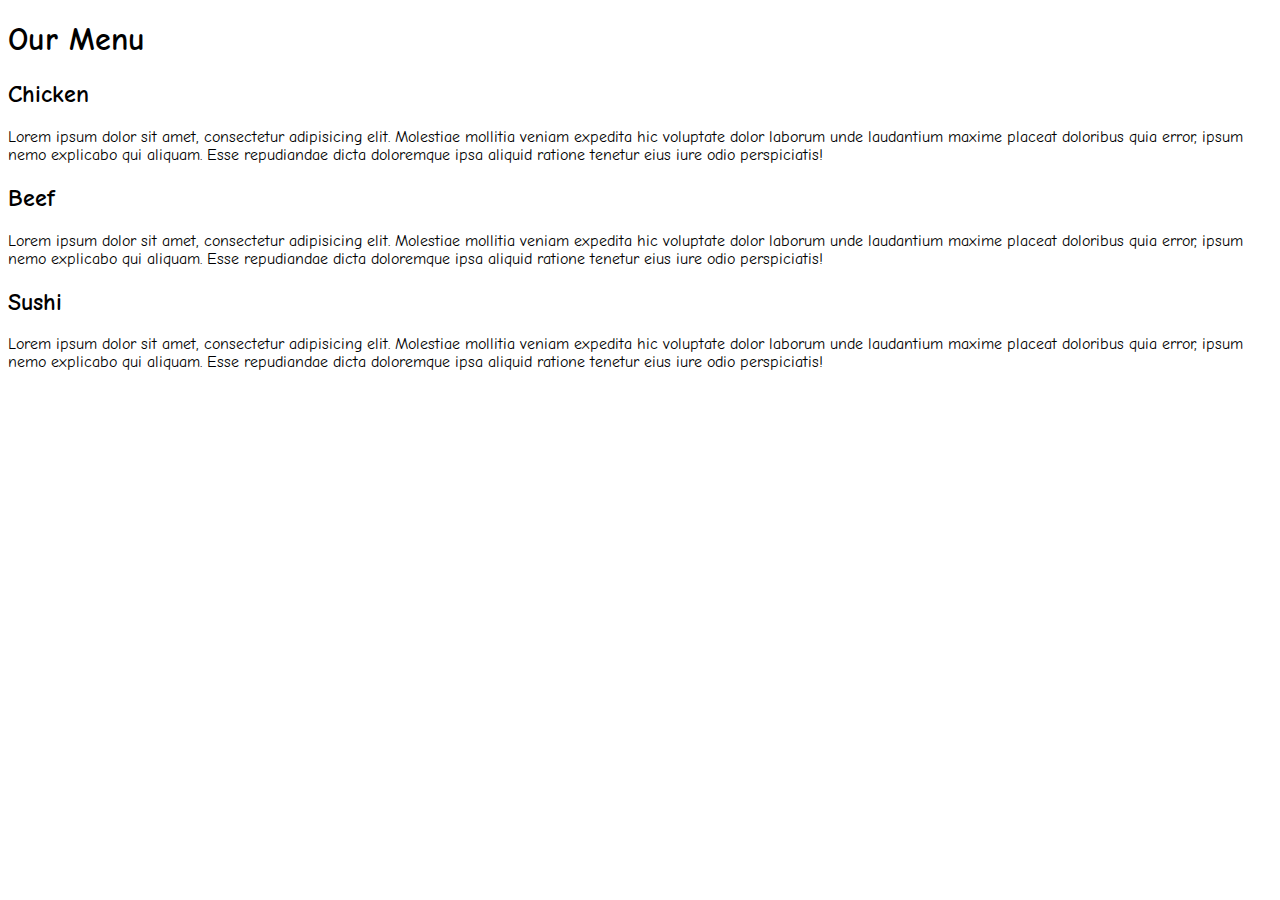
==== index.html @ 7165bdbc "Initialized Speed run" ====
<!DOCTYPE html>
<html lang="en">
<head>
    <meta charset="UTF-8">
    <meta http-equiv="X-UA-Compatible" content="IE=edge">
    <meta name="viewport" content="width=device-width, initial-scale=1.0">
    <link rel="preconnect" href="https://fonts.googleapis.com"> 
    <link rel="preconnect" href="https://fonts.gstatic.com" crossorigin> 
    <link href="https://fonts.googleapis.com/css2?family=Comic+Neue:wght@700&family=Lato:wght@700&display=swap" rel="stylesheet">
    <link rel="stylesheet" href="css/styles.css">
    <title>Week 2</title>
</head>
<body>
    <h1>Our Menu</h1>

    <div>
        <div>
            <h2>Chicken</h2>
            <p>Lorem ipsum dolor sit amet, consectetur adipisicing elit. Molestiae mollitia veniam expedita hic voluptate dolor laborum unde laudantium maxime placeat doloribus quia error, ipsum nemo explicabo qui aliquam. Esse repudiandae dicta doloremque ipsa aliquid ratione tenetur eius iure odio perspiciatis!</p>           
        </div>
        <div>
            <h2>Beef</h2>
            <p>Lorem ipsum dolor sit amet, consectetur adipisicing elit. Molestiae mollitia veniam expedita hic voluptate dolor laborum unde laudantium maxime placeat doloribus quia error, ipsum nemo explicabo qui aliquam. Esse repudiandae dicta doloremque ipsa aliquid ratione tenetur eius iure odio perspiciatis!</p>
        </div>
        <div>
            <h2>Sushi</h2>
            <p>Lorem ipsum dolor sit amet, consectetur adipisicing elit. Molestiae mollitia veniam expedita hic voluptate dolor laborum unde laudantium maxime placeat doloribus quia error, ipsum nemo explicabo qui aliquam. Esse repudiandae dicta doloremque ipsa aliquid ratione tenetur eius iure odio perspiciatis!</p>
        </div>
    </div>
    
</body>
</html>
---- css/styles.css ----
body {
    font-family: 'Comic Neue', cursive;;
}
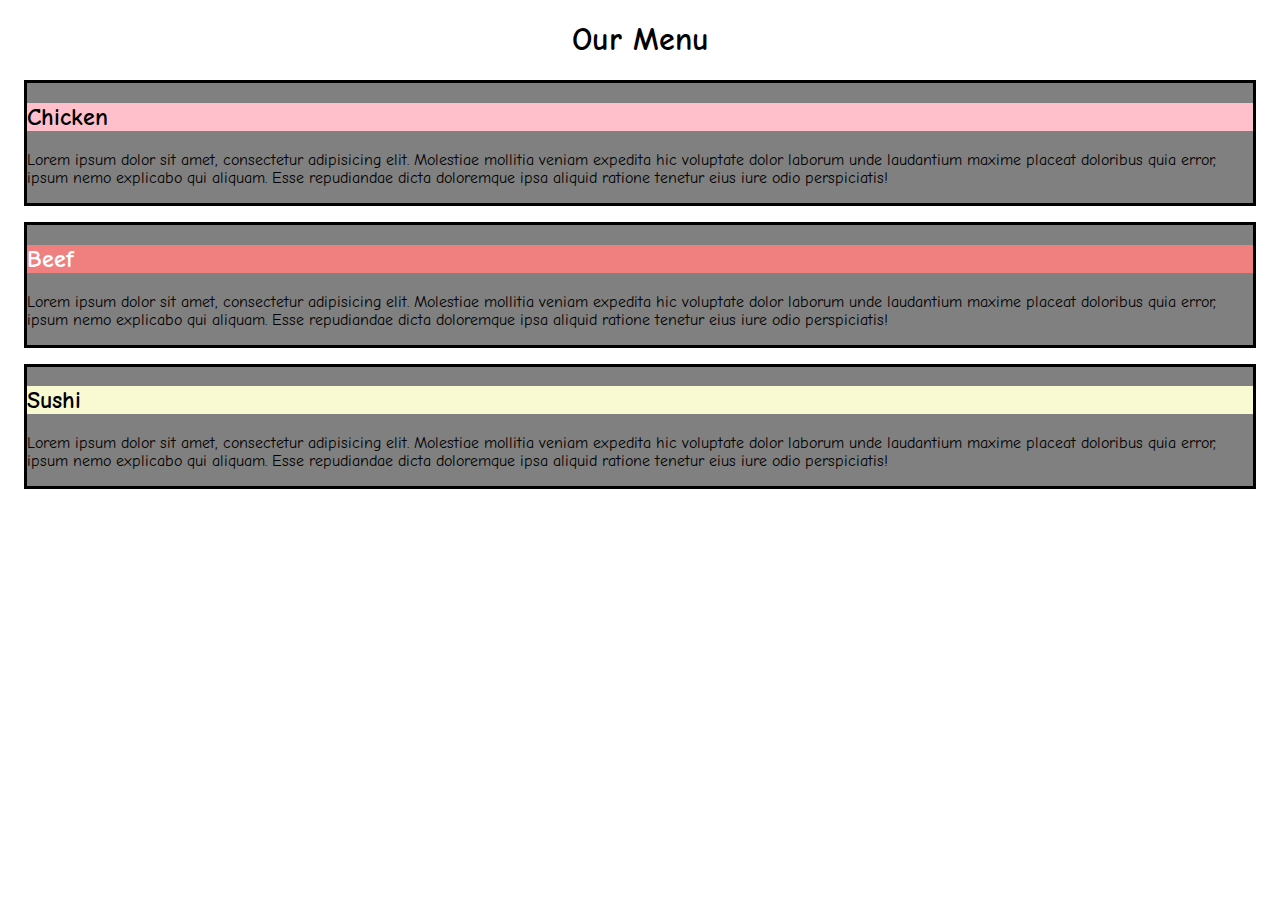
==== commit 98eed8e0: "Added titles" ====
--- a/index.html
+++ b/index.html
@@ -14,16 +14,16 @@
     <h1>Our Menu</h1>
 
     <div>
-        <div>
-            <h2>Chicken</h2>
+        <div class="box">
+            <h2 class="chicken">Chicken</h2>
             <p>Lorem ipsum dolor sit amet, consectetur adipisicing elit. Molestiae mollitia veniam expedita hic voluptate dolor laborum unde laudantium maxime placeat doloribus quia error, ipsum nemo explicabo qui aliquam. Esse repudiandae dicta doloremque ipsa aliquid ratione tenetur eius iure odio perspiciatis!</p>           
         </div>
-        <div>
-            <h2>Beef</h2>
+        <div class="box">
+            <h2 class="beef">Beef</h2>
             <p>Lorem ipsum dolor sit amet, consectetur adipisicing elit. Molestiae mollitia veniam expedita hic voluptate dolor laborum unde laudantium maxime placeat doloribus quia error, ipsum nemo explicabo qui aliquam. Esse repudiandae dicta doloremque ipsa aliquid ratione tenetur eius iure odio perspiciatis!</p>
         </div>
-        <div>
-            <h2>Sushi</h2>
+        <div class="box">
+            <h2 class="sushi">Sushi</h2>
             <p>Lorem ipsum dolor sit amet, consectetur adipisicing elit. Molestiae mollitia veniam expedita hic voluptate dolor laborum unde laudantium maxime placeat doloribus quia error, ipsum nemo explicabo qui aliquam. Esse repudiandae dicta doloremque ipsa aliquid ratione tenetur eius iure odio perspiciatis!</p>
         </div>
     </div>
--- a/css/styles.css
+++ b/css/styles.css
@@ -1,3 +1,27 @@
 body {
     font-family: 'Comic Neue', cursive;;
+}
+
+h1 {
+    text-align: center;
+}
+
+.box {
+    background-color: grey;
+    border-style: solid;
+    border-color: black;
+    margin: 1rem;
+}
+
+h2.chicken {
+    background-color: pink;
+}
+
+h2.beef {
+    color: white;
+    background-color: lightcoral;
+}
+
+h2.sushi {
+    background-color: lightgoldenrodyellow;
 }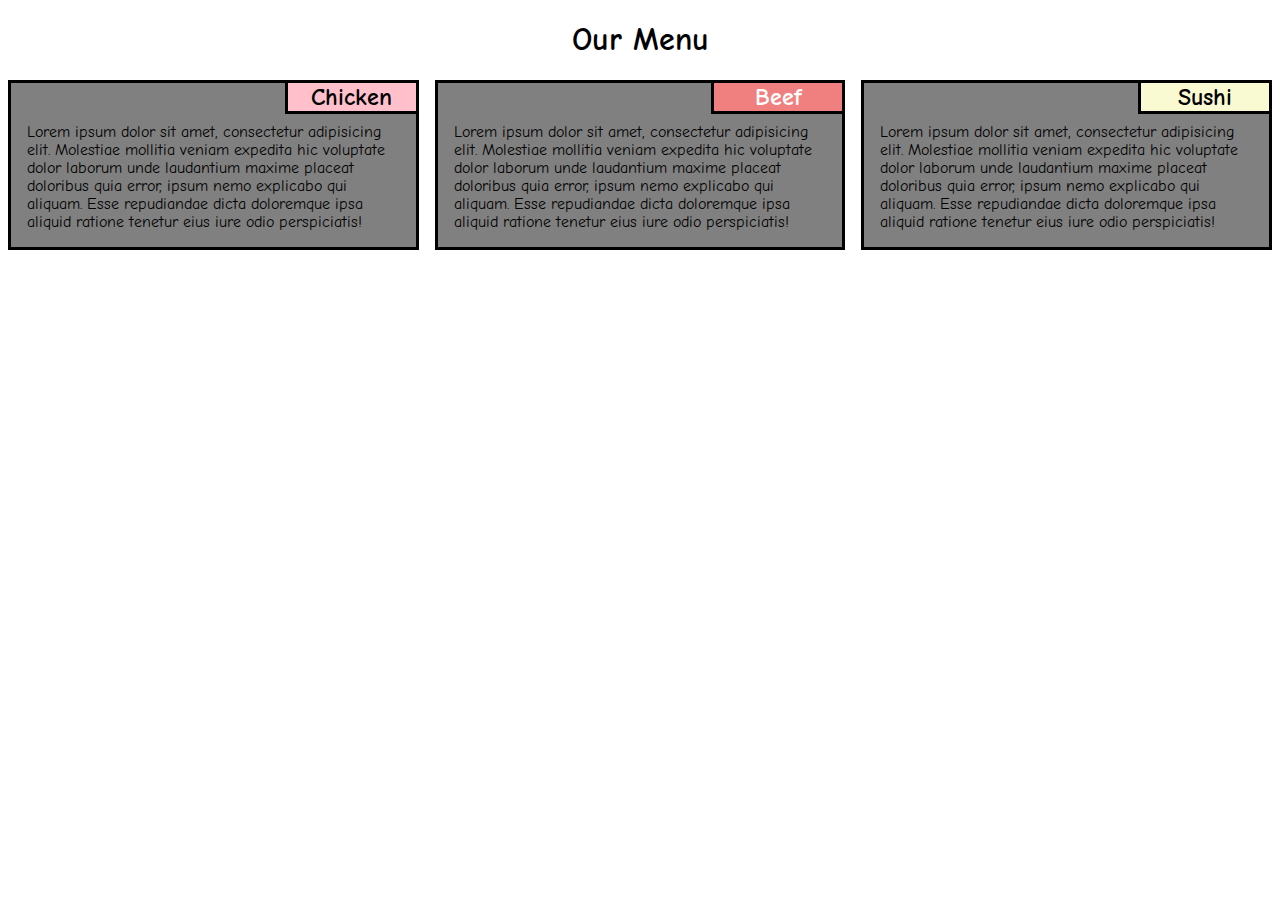
==== commit 04c06032: "Added Responsive Design" ====
--- a/index.html
+++ b/index.html
@@ -13,7 +13,7 @@
 <body>
     <h1>Our Menu</h1>
 
-    <div>
+    <div class="row">
         <div class="box">
             <h2 class="chicken">Chicken</h2>
             <p>Lorem ipsum dolor sit amet, consectetur adipisicing elit. Molestiae mollitia veniam expedita hic voluptate dolor laborum unde laudantium maxime placeat doloribus quia error, ipsum nemo explicabo qui aliquam. Esse repudiandae dicta doloremque ipsa aliquid ratione tenetur eius iure odio perspiciatis!</p>           
@@ -22,7 +22,7 @@
             <h2 class="beef">Beef</h2>
             <p>Lorem ipsum dolor sit amet, consectetur adipisicing elit. Molestiae mollitia veniam expedita hic voluptate dolor laborum unde laudantium maxime placeat doloribus quia error, ipsum nemo explicabo qui aliquam. Esse repudiandae dicta doloremque ipsa aliquid ratione tenetur eius iure odio perspiciatis!</p>
         </div>
-        <div class="box">
+        <div class="box col-span-all">
             <h2 class="sushi">Sushi</h2>
             <p>Lorem ipsum dolor sit amet, consectetur adipisicing elit. Molestiae mollitia veniam expedita hic voluptate dolor laborum unde laudantium maxime placeat doloribus quia error, ipsum nemo explicabo qui aliquam. Esse repudiandae dicta doloremque ipsa aliquid ratione tenetur eius iure odio perspiciatis!</p>
         </div>
--- a/css/styles.css
+++ b/css/styles.css
@@ -10,7 +10,20 @@
     background-color: grey;
     border-style: solid;
     border-color: black;
-    margin: 1rem;
+    /* margin: 1rem; */
+    position: relative;
+}
+
+h2 {
+    width: 8rem;
+    text-align: center;
+    position: absolute;
+    right: 0px;
+    margin-top: 0;
+    border-style: solid;
+    border-color: black;
+    border-top: 0px;
+    border-right: 0px;
 }
 
 h2.chicken {
@@ -24,4 +37,38 @@
 
 h2.sushi {
     background-color: lightgoldenrodyellow;
-}+}
+
+h2 ~ p {
+    padding-top: 1.5rem;
+    margin: 1rem 1rem;
+}
+
+@media (min-width: 992px) {
+    .row {
+        display: grid;
+        grid-template-columns: auto auto auto;
+        gap: 1rem;
+    }
+}
+
+@media (min-width: 768px) and (max-width: 991px) {
+    .row {
+        display: grid;
+        grid-template-columns: auto auto;
+        gap: 1rem;
+    }
+
+    .col-span-all {
+        grid-column: 1 / 3;
+    }
+}
+
+@media (max-width: 767px) {
+    .row {
+        display: grid;
+        grid-template-columns: auto;
+        gap: 1rem;
+    }
+}
+
